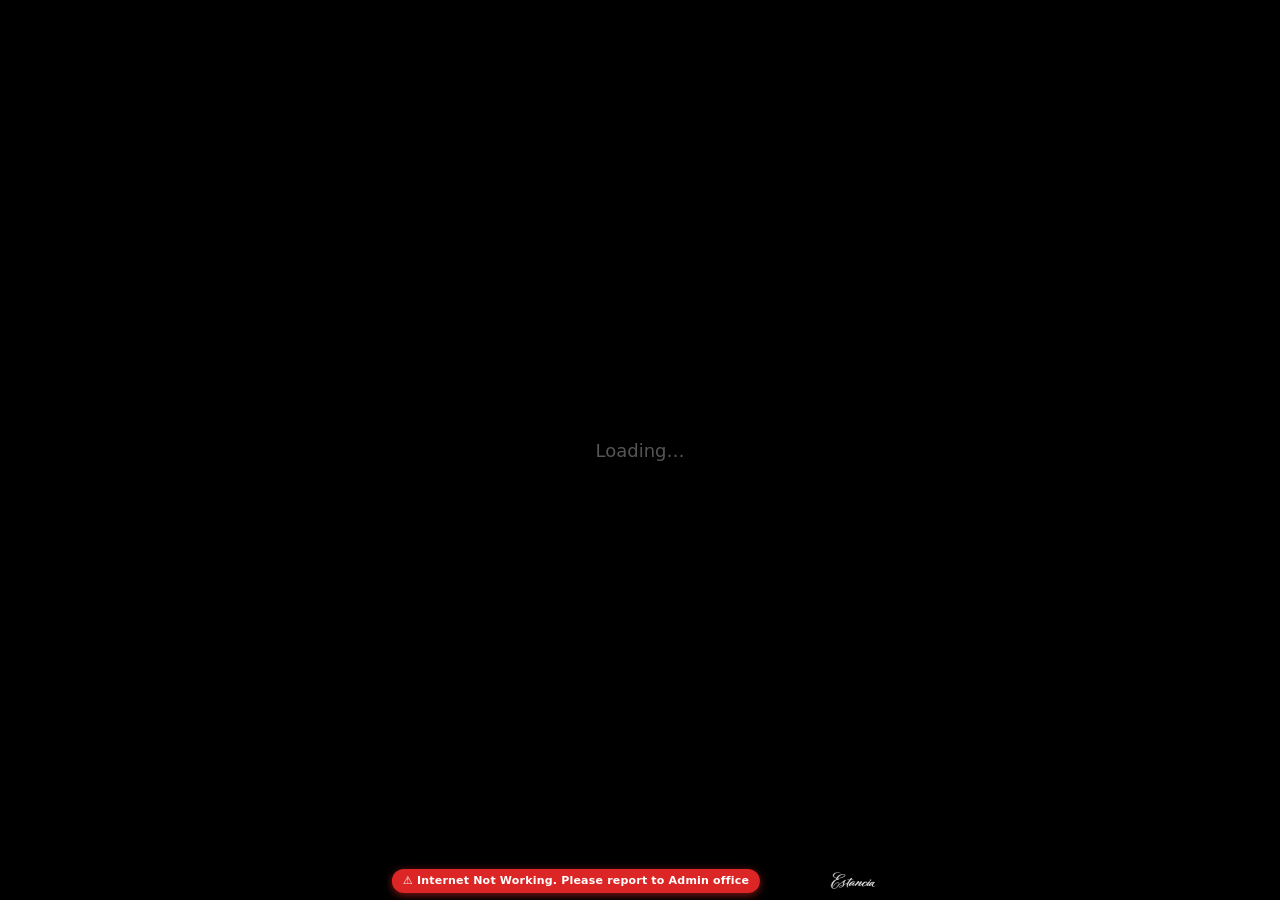
==== index.html @ bb95a0ce "Flash news ticker: attention tag, animated text (zoom/flip/slide/drop), 15px font, 5s hold cycle" ====
<!DOCTYPE html>
<html>
<head>
<meta charset="UTF-8">
<title>Estancia Notice Board</title>

<style>
html, body {
  margin: 0;
  padding: 0;
  height: 100%;
  background: black;
  overflow: hidden;
  font-family: system-ui;
}

/* FRAME (9:16 portrait) */
#frame {
  position: absolute;
  top: 50%;
  left: 50%;
  transform: translate(-50%, -50%);
  background: black;
  overflow: hidden;
}

@media (max-aspect-ratio: 9/16) {
  #frame { width: 100vw; height: calc(100vw * 16 / 9); }
}
@media (min-aspect-ratio: 9/16) {
  #frame { height: 100vh; width: calc(100vh * 9 / 16); }
}

.slide {
  position: absolute;
  inset: 0;
  opacity: 0;
  pointer-events: none;
  transition: opacity var(--transition-ms, 700ms) ease, transform var(--transition-ms, 700ms) ease;
}
.slide.active {
  opacity: 1;
  pointer-events: auto;
}

#frame.effect-cut .slide {
  transition: none;
}

#frame.effect-zoom .slide {
  transform: scale(1.03);
}

#frame.effect-zoom .slide.active {
  transform: scale(1);
}

.slide img,
.slide video {
  width: 100%;
  height: 100%;
  object-fit: contain;
  background: black;
}

/* BOTTOM BAR */
.bottom-bar {
  position: absolute;
  bottom: 0;
  left: 0;
  width: 100%;
  height: 37px;
  background: #000;
  color: #fff;
  z-index: 10;
  overflow: visible;
  display: flex;
  align-items: center;
  transition: height 0.3s, background 0.3s;
}
.bottom-bar.flash-news {
  height: 55px;
  background: #cc0000;
}
.bottom-bar.flash-news .ticker-left,
.bottom-bar.flash-news .ticker-right {
  display: none;
}

/* Attention tag */
.attention-tag {
  display: none;
  position: absolute;
  top: -14px;
  left: 12px;
  background: #111;
  color: #fff;
  font-size: 10px;
  font-weight: 700;
  letter-spacing: 1.5px;
  text-transform: uppercase;
  padding: 3px 14px;
  transform: skewX(-12deg);
  z-index: 11;
  line-height: 1.4;
  border: 1px solid #fff;
}
.bottom-bar.flash-news .attention-tag {
  display: block;
}

@keyframes blink {
  0%, 49% { opacity: 1; }
  50%, 100% { opacity: 0.4; }
}

/* LEFT: fixed common info (20%) */
.ticker-left {
  width: calc(20% + 20px);
  min-width: 0;
  padding: 2px 6px;
  font-size: 8px;
  line-height: 1.2;
  color: #ccc;
  overflow: hidden;
  border-right: 1px solid #333;
  flex-shrink: 0;
  box-sizing: border-box;
  display: flex;
  align-items: center;
}
.ticker-left span {
  white-space: pre-line;
  word-break: break-word;
}
.ticker-left img {
  height: 100%;
  max-width: 100%;
  object-fit: contain;
}

/* CENTER: rotating ticker text */
.ticker-center {
  flex: 1;
  min-width: 0;
  overflow: hidden;
  position: relative;
  height: 100%;
  display: flex;
  align-items: center;
  justify-content: center;
  perspective: 400px;
}
.ticker-center .ticker-scroll-wrap {
  width: 100%;
  text-align: center;
  white-space: normal;
  word-break: break-word;
  padding: 4px 16px;
  box-sizing: border-box;
  animation: ticker-zoom 7s cubic-bezier(0.16, 1, 0.3, 1) infinite;
  transform-style: preserve-3d;
}
.ticker-center .ticker-scroll-wrap .ticker-text {
  font-size: 11px;
  font-weight: 500;
  color: #fff;
  display: none;
}
.ticker-center .ticker-scroll-wrap .ticker-text:first-child {
  display: inline;
}
.bottom-bar.flash-news .ticker-text {
  font-size: 15px !important;
  font-weight: 700 !important;
  font-style: italic;
  line-height: 1.3;
  text-shadow: 1px 1px 3px rgba(0,0,0,0.6);
}
@keyframes ticker-zoom {
  0%   { transform: scale(0); opacity: 0; }
  5%   { transform: scale(1.05); opacity: 1; }
  8%   { transform: scale(1); opacity: 1; }
  88%  { transform: scale(1); opacity: 1; }
  93%  { transform: scale(1.05); opacity: 1; }
  100% { transform: scale(0); opacity: 0; }
}
@keyframes ticker-flip {
  0%   { transform: rotateY(90deg); opacity: 0; }
  5%   { transform: rotateY(-5deg); opacity: 1; }
  8%   { transform: rotateY(0deg); opacity: 1; }
  88%  { transform: rotateY(0deg); opacity: 1; }
  93%  { transform: rotateY(-5deg); opacity: 1; }
  100% { transform: rotateY(90deg); opacity: 0; }
}
@keyframes ticker-slide-up {
  0%   { transform: translateY(100%); opacity: 0; }
  5%   { transform: translateY(-3%); opacity: 1; }
  8%   { transform: translateY(0); opacity: 1; }
  88%  { transform: translateY(0); opacity: 1; }
  93%  { transform: translateY(-3%); opacity: 1; }
  100% { transform: translateY(100%); opacity: 0; }
}
@keyframes ticker-drop {
  0%   { transform: translateY(-100%) scale(0.8); opacity: 0; }
  4%   { transform: translateY(8%) scale(1.02); opacity: 1; }
  6%   { transform: translateY(-3%); opacity: 1; }
  8%   { transform: translateY(0) scale(1); opacity: 1; }
  88%  { transform: translateY(0) scale(1); opacity: 1; }
  93%  { transform: translateY(-3%) scale(1.02); opacity: 1; }
  100% { transform: translateY(-100%) scale(0.8); opacity: 0; }
}
@keyframes ticker-slide-right {
  0%   { transform: translateX(100%); opacity: 0; }
  5%   { transform: translateX(-2%); opacity: 1; }
  8%   { transform: translateX(0); opacity: 1; }
  88%  { transform: translateX(0); opacity: 1; }
  93%  { transform: translateX(-2%); opacity: 1; }
  100% { transform: translateX(100%); opacity: 0; }
}
@keyframes ticker-slide-left {
  0%   { transform: translateX(-100%); opacity: 0; }
  5%   { transform: translateX(2%); opacity: 1; }
  8%   { transform: translateX(0); opacity: 1; }
  88%  { transform: translateX(0); opacity: 1; }
  93%  { transform: translateX(2%); opacity: 1; }
  100% { transform: translateX(-100%); opacity: 0; }
}

/* RIGHT: logo area */
.ticker-right {
  flex-shrink: 0;
  width: 80px;
  height: 100%;
  display: flex;
  align-items: center;
  justify-content: center;
  padding: 0 4px;
  box-sizing: border-box;
}
.ticker-right .label {
  display: none;
}
.ticker-right img {
  height: 32px;
  object-fit: contain;
}

.bottom-bar .network-status {
  position: absolute;
  left: 5px;
  bottom: 7px;
  max-width: calc(100% - 110px);
  font-size: 11px;
  font-weight: 600;
  line-height: 1.3;
  color: white;
  letter-spacing: 0.2px;
  display: none;
  z-index: 20;
  background: #dc2626;
  padding: 5px 11px;
  border-radius: 18px;
  white-space: nowrap;
  animation: blink 1.2s infinite;
  box-shadow: 0 2px 8px rgba(220, 38, 38, 0.6);
  overflow: hidden;
  text-overflow: ellipsis;
}

/* EMPTY STATE */
#empty {
  position: absolute;
  inset: 0;
  display: flex;
  align-items: center;
  justify-content: center;
  color: #555;
  font-size: 18px;
}
</style>
</head>

<body>

<div id="frame">
  <div id="empty">Loading…</div>
  <div class="bottom-bar">
    <div id="networkStatus" class="network-status"></div>
    <div class="attention-tag">Attention !</div>

    <div class="ticker-left" id="tickerLeft"></div>
    <div class="ticker-center">
      <div class="ticker-scroll-wrap" id="tickerScrollWrap">
        <span class="ticker-text" id="tickerScroll"></span>
        <span class="ticker-text" id="tickerScroll2"></span>
      </div>
    </div>
    <div class="ticker-right">
      <div class="label">Flat Owners Association</div>
      <img src="images/estancialogo.png" alt="Estancia">
    </div>
  </div>
</div>

<script>
/* Bootstrap: load viewer.js — local on localhost, from raw GitHub in production */
(function() {
  var isLocal = location.hostname === 'localhost' || location.hostname === '127.0.0.1';
  var src = 'https://raw.githubusercontent.com/estanciafoa/noticeboard/main/viewer.js?t=' + Date.now();
  var fallbackSrc = 'viewer.js?t=' + Date.now();

  function loadFallback() {
    var s = document.createElement('script');
    s.src = fallbackSrc;
    document.body.appendChild(s);
  }

  if (isLocal) { loadFallback(); return; }

  fetch(src)
    .then(function(r) {
      if (!r.ok) throw new Error(r.status);
      return r.text();
    })
    .then(function(code) {
      var s = document.createElement('script');
      s.textContent = code;
      document.body.appendChild(s);
    })
    .catch(loadFallback);
})();
</script>

</body>
</html>
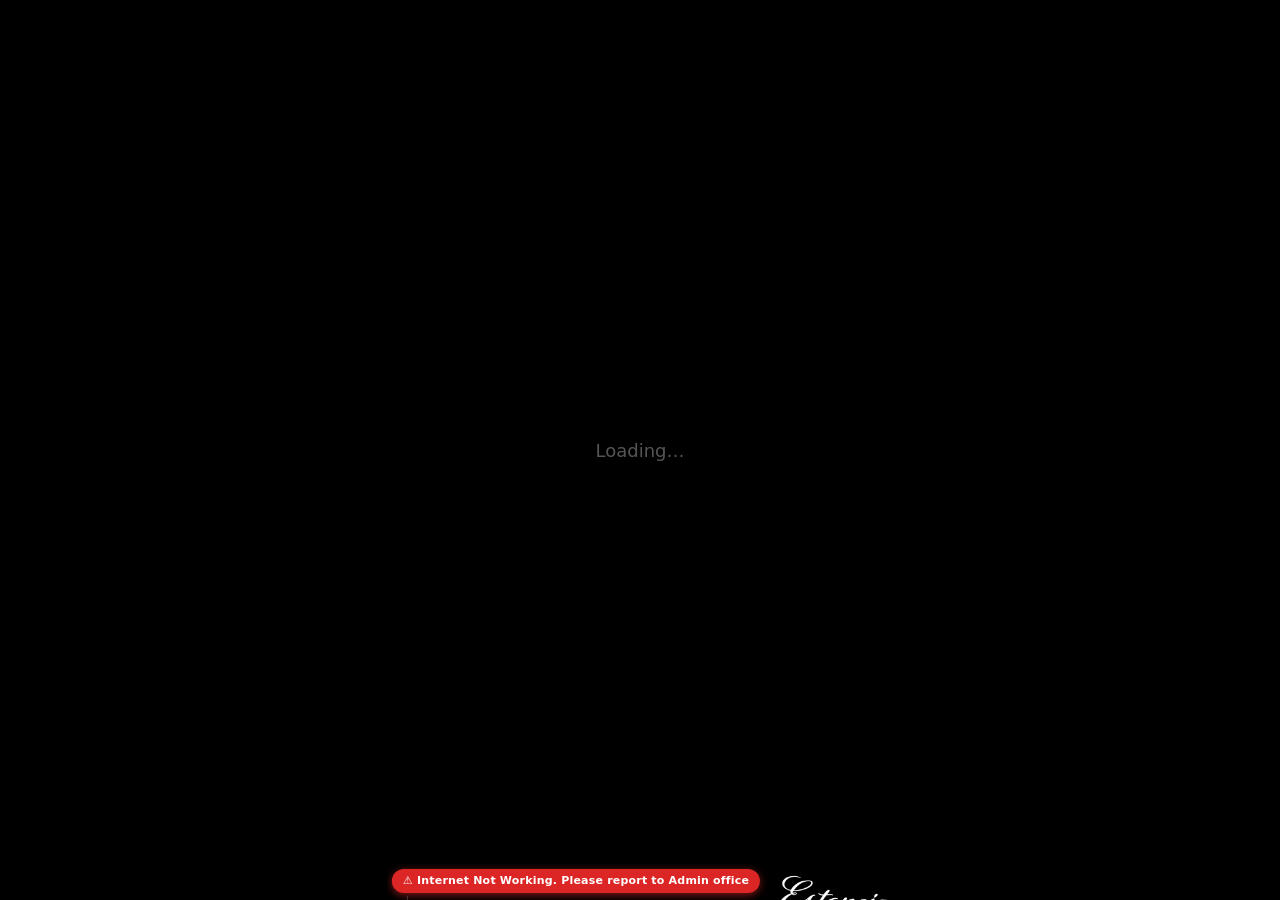
==== commit ab13e04c: "TV display: larger ticker fonts, dynamic bar height, remove fitText sizing, bigger logo" ====
--- a/index.html
+++ b/index.html
@@ -69,7 +69,7 @@
   bottom: 0;
   left: 0;
   width: 100%;
-  height: 37px;
+  height: 0;
   background: #000;
   color: #fff;
   z-index: 10;
@@ -78,9 +78,13 @@
   align-items: center;
   transition: height 0.3s, background 0.3s;
 }
+.bottom-bar.has-ticker {
+  height: 64px;
+}
 .bottom-bar.flash-news {
-  height: 55px;
+  height: 90px;
   background: #cc0000;
+  padding-top: 15px;
 }
 .bottom-bar.flash-news .ticker-left,
 .bottom-bar.flash-news .ticker-right {
@@ -91,22 +95,35 @@
 .attention-tag {
   display: none;
   position: absolute;
-  top: -14px;
-  left: 12px;
-  background: #111;
-  color: #fff;
-  font-size: 10px;
+  top: -30px;
+  left: 16px;
+  background: #f5c518;
+  color: #000;
+  font-size: 22px;
   font-weight: 700;
   letter-spacing: 1.5px;
   text-transform: uppercase;
-  padding: 3px 14px;
+  padding: 5px 22px;
   transform: skewX(-12deg);
   z-index: 11;
   line-height: 1.4;
-  border: 1px solid #fff;
+  border: 1px solid #000000;
+  border-radius: 5px;
 }
 .bottom-bar.flash-news .attention-tag {
   display: block;
+  animation: attention-pulse 1.2s ease-in-out infinite;
+}
+
+@keyframes attention-pulse {
+  0%, 100% {
+    filter: brightness(1);
+    box-shadow: 0 0 0 rgba(245, 197, 24, 0);
+  }
+  50% {
+    filter: brightness(1.18);
+    box-shadow: 0 0 10px rgba(245, 197, 24, 0.85);
+  }
 }
 
 @keyframes blink {
@@ -116,11 +133,9 @@
 
 /* LEFT: fixed common info (20%) */
 .ticker-left {
-  width: calc(20% + 20px);
   min-width: 0;
-  padding: 2px 6px;
-  font-size: 8px;
-  line-height: 1.2;
+  padding: 4px 10px;
+  line-height: 1.3;
   color: #ccc;
   overflow: hidden;
   border-right: 1px solid #333;
@@ -132,11 +147,6 @@
 .ticker-left span {
   white-space: pre-line;
   word-break: break-word;
-}
-.ticker-left img {
-  height: 100%;
-  max-width: 100%;
-  object-fit: contain;
 }
 
 /* CENTER: rotating ticker text */
@@ -162,16 +172,17 @@
   transform-style: preserve-3d;
 }
 .ticker-center .ticker-scroll-wrap .ticker-text {
-  font-size: 11px;
+  font-size: 28px;
   font-weight: 500;
   color: #fff;
   display: none;
 }
 .ticker-center .ticker-scroll-wrap .ticker-text:first-child {
   display: inline;
+  white-space: pre-line;
 }
 .bottom-bar.flash-news .ticker-text {
-  font-size: 15px !important;
+  font-size: 34px !important;
   font-weight: 700 !important;
   font-style: italic;
   line-height: 1.3;
@@ -230,19 +241,20 @@
 /* RIGHT: logo area */
 .ticker-right {
   flex-shrink: 0;
-  width: 80px;
-  height: 100%;
+  width: 123px;
+  height: 80px;
   display: flex;
   align-items: center;
   justify-content: center;
-  padding: 0 4px;
+  padding: 0 8px;
   box-sizing: border-box;
 }
 .ticker-right .label {
   display: none;
 }
 .ticker-right img {
-  height: 32px;
+  height: 80px;
+  width: 130px;
   object-fit: contain;
 }
 
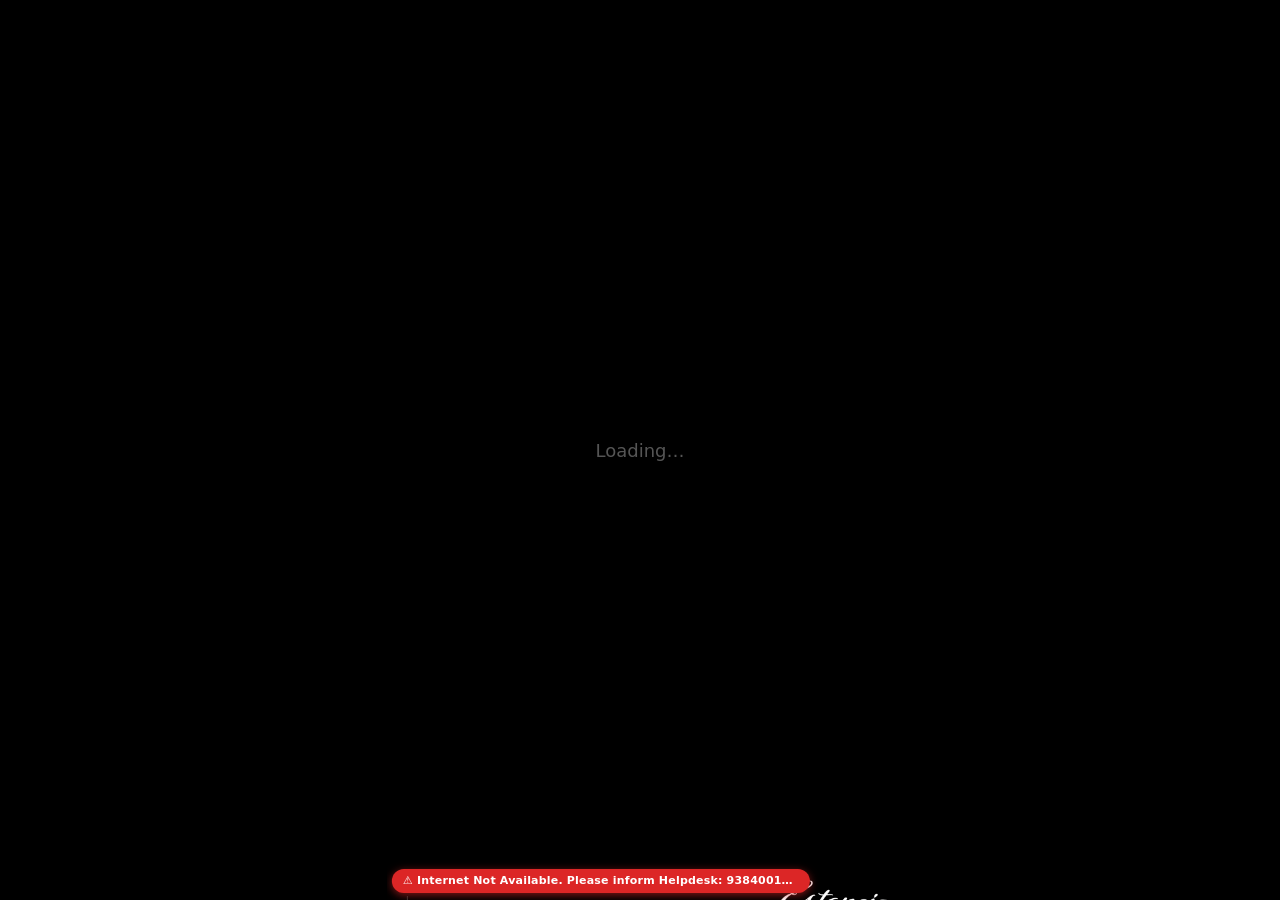
==== commit 91f59cbd: "Offline support: backup slide + cache, admin controls Lets the displays boot and show content with n" ====
--- a/index.html
+++ b/index.html
@@ -319,6 +319,13 @@
 /* Bootstrap: load viewer.js — local on localhost, from raw GitHub in production */
 (function() {
   var isLocal = location.hostname === 'localhost' || location.hostname === '127.0.0.1';
+
+  /* Register the service worker so the app shell + slide media are cached and
+     the board can boot/display with no internet. */
+  if ('serviceWorker' in navigator) {
+    navigator.serviceWorker.register('sw.js').catch(function() {});
+  }
+
   var src = 'https://raw.githubusercontent.com/estanciafoa/noticeboard/main/viewer.js?t=' + Date.now();
   var fallbackSrc = 'viewer.js?t=' + Date.now();
 
